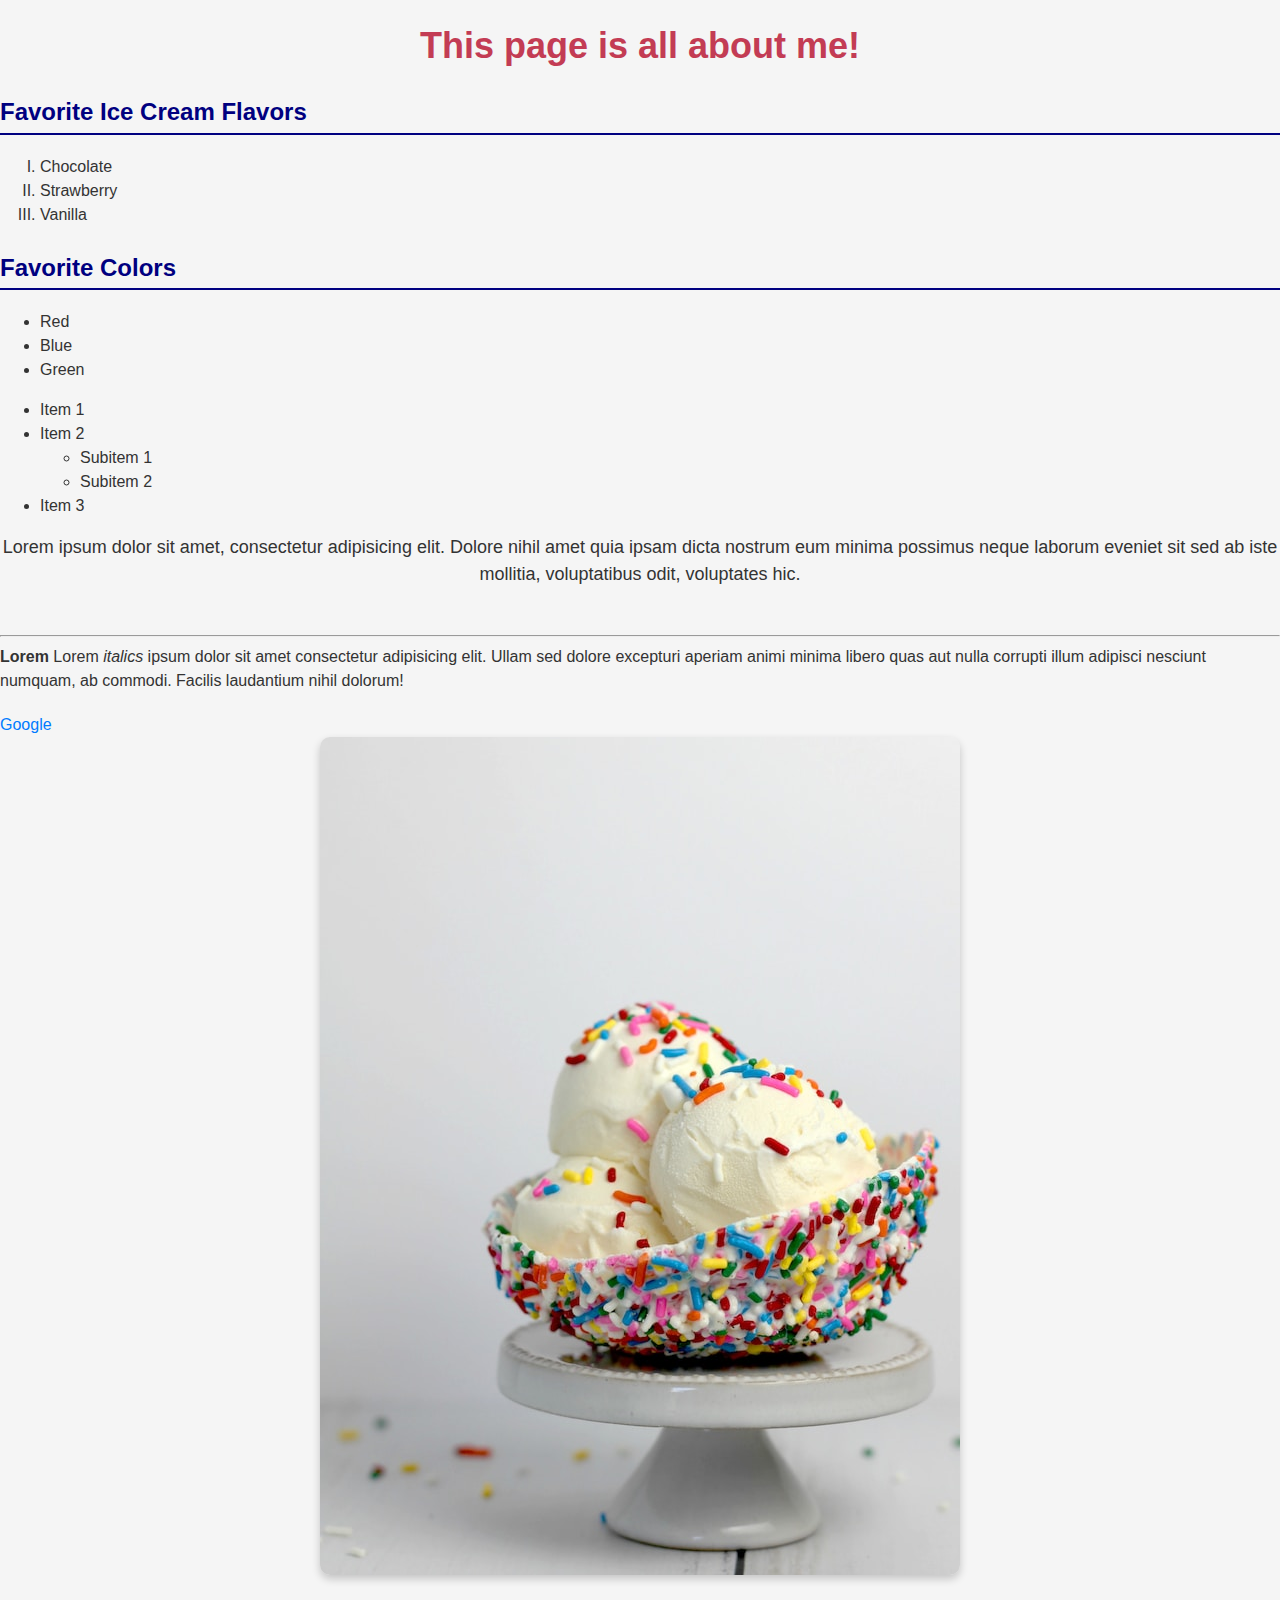
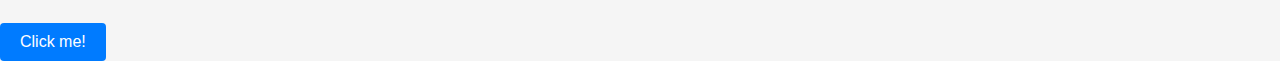
==== index.html @ a9317c3c "C3 Coders Class" ====
<!-- If you need to make your screen larger -- hover at the top for the menu bar, click view, appearance, zoom/ cmd - or = -->

<!-- ! The very first thing we need for our html file is something called a Boiler plate. Boilerplate refers to a pre-written piece of code or a template that can be used as a starting point for writing new code. BP Defines the basic structure of a page and It can save you a lot of time when writing common pieces of code. To get your BP, click shift + 1 to get an exclamation mark ! -->

<!-- In HTML you have elements and tags. an element is a part of a web page that starts with a start tag and ends with an end tag, or is a standalone tag. An element can have other elements, text, or media, and can have attributes that changes what it does or how it looks. -->

<!-- A tag, on the other hand, is a keyword surrounded by angle brackets (< >) or beaks, that tells the browser how to display the content inside the tag. Basically, an element is the combination of an opening and closing tag or a standalone tag with its attributes and content, while the tag is the keyword that tells the browser how to display the content inside the tag. Any questions about this? (May draw it on the white board to make sure they understand? Show pic on google)-->

<!-- The first tag in an HTML document is the <!DOCTYPE html> tag: it specifies the document type and tells your browser, like chrome or safari, that it's HTML5. It's a standalone tag and it lives outside of the HTML tags.-->
<!DOCTYPE html> 
<!-- The <html> opening tag indicates the start of an HTML document. This is the root element of an HTML file and surrounds the entire contents of page.-->
<html lang="en">
<!-- The <head> section contains metadata about the page, including the page title, keywords, and description. -->  
<head>
 <meta charset="UTF-8">
 <meta http-equiv="X-UA-Compatible" content="IE=edge">
 <meta name="viewport" content="width=device-width, initial-scale=1.0">

<!-- The <title> tag inside the <head> section specifies the title of the page that appears in the browser's title bar and search results. -->
 <title>All about Kellye!</title>

<!--! You can link a CSS file to your HTML document by adding a <link> element to the document's <head> section. -->
   <link rel="stylesheet" href="style.css">
</head>
<!-- The <body> section contains the visible content of the page, such as text, images, videos, and other elements. -->
<body>
   <!--! ***GO Back to notes and talk about block and inline  -->
<!-- Heading tags in HTML are used to define and structure the headings or titles in a web page. They start from H1 to H6, with H1 being the most important and H6 being the least important. -->
   <h1>This page is all about me!</h1>
<!-- Heading tags are used to make the content of the web page more organized and easier to read. They are also important for search engine optimization (SEO) as search engines use them to understand the hierarchy of the content and determine the relevance of the page to the search queries. -->   
   <h2>Favorite Ice Cream Flavors</h2>

<!--! Time to golive! Show the changes in chrome    -->

<!-- Comments are used to add notes and annotations to the code that do not appear in the web browser. Comments are intended for developers and other people who read and modify the code, and are not displayed on the web page itself. To add a comment in HTML, you can use the < !- - and - -> tags. Everything between these tags will be treated as a comment by the browser and will not be displayed on the web page. Comments can be useful for a many reasons like explaining code to others, documenting changes, or leaving reminders for future work.-->

<!-- Use the <ol> tag to create an ordered list, and use the <li> tag for each item in the list.  -->
   <ol type="I">
      <li>Chocolate</li>
      <!-- show li*2  -->
      <!-- <li class="choc">Chocolate</li> -->
      <!-- <ul><li>Rocky Road</li></ul> -->
      <li>Strawberry</li>
      <li>Vanilla</li>
   </ol>
<!-- In HTML, there are several attributes that can be used with the list element to modify the look and behavior of lists on a web page. type: This attribute specifies the type of list marker to be used. The default value is disc, but there are other options like circle, square, lower-roman, etc.-->

   <h2>Favorite Colors</h2>
   <ul>
      <li>Red</li>
      <li>Blue</li>
      <li>Green</li>
   </ul>
<!-- it's possible to create nested lists by placing one list inside another. This allows you to create more complex and structured lists on a web page.    -->
<ul>
  <li>Item 1</li>
  <li>Item 2
    <ul>
      <li>Subitem 1</li>
      <li>Subitem 2</li>
    </ul>
  </li>
  <li>Item 3</li>
</ul>
<!-- In this example, the second list is nested inside the second list item of the outer list. This creates a sublist that can be used to provide additional details or information related to the main list item. You can also create nested ol lists in the same way, or even mix and match ol and ul lists depending on your needs. Just make sure to properly close each list and list item tag to avoid any errors or unexpected behavior. -->

<!-- The <p> tag is used to create paragraphs of text, and "Lorem Ipsum" is a placeholder text that can be used to show the visual design of a page without using actual content. The "Lorem Ipsum" text is a series of scrambled Latin words that have no actual meaning. It's often used by developers as a placeholder text to fill in content areas until actual content is available. Using placeholder text like "Lorem Ipsum" can be a useful tool when creating a website, as it allows you to focus on the visual design of the page without getting bogged down in the details of actual content. -->
   <p>Lorem ipsum dolor sit amet, consectetur adipisicing elit. Dolore nihil amet quia ipsam dicta nostrum eum minima possimus neque laborum eveniet sit sed ab iste mollitia, voluptatibus odit, voluptates hic.
<!-- the <br> tag (a standalone tag) is used to create a line break or a new line within a text block. This can be useful when you want to create a new line without starting a new paragraph. -->
      <br><br>
<!-- <hr> tag is used to create a horizontal line between two paragraphs of text, often referred to as a horizontal rule, to separate content on a web page. the horizontal line will be displayed as a thin, horizontal line across the width of the content area.-->
      <hr>
   <strong>Lorem</strong> Lorem <em>italics</em> ipsum dolor sit amet consectetur adipisicing elit. Ullam sed dolore excepturi aperiam animi minima libero quas aut nulla corrupti illum adipisci nesciunt numquam, ab commodi. Facilis laudantium nihil dolorum!</p>

<!-- Anchor tags, or <a> tags, in HTML are used to create clickable links that navigate to different destinations within the same web page, or to external web pages. -->
   <a href="https://www.google.com" target="_blank">Google</a>
<!-- The href attribute specifies the destination of the link, which can be a URL like google. After the closing quotation mark, add the target attribute to specify where the destination should be loaded, such as _blank to open the link in a new tab. -->

<!-- Change the content to whatever you'd like. In this example, we'll use Google  -->

<!-- Next, we're going to learn how to add images to your website -->
   <!-- There are many different websites to get free, stock photos, but for this class, we'll use Unsplash. Mention copyright violations -->

   <!-- Unsplash is a website that provides free, high-quality images that can be used in HTML projects.

   Go to the Unsplash website at https://unsplash.com/.
   Search for a photo that fits your needs (ice cream)
   Click on the photo to view it.
   Click on the "Download free" button to download the image (choose a size).
   Save the image to your project folder (desktop - webdevelopment - save as icecream.jpg). -->

   <!-- To link images in HTML, we can use the <img> tag with the src attribute to specify the image file path and optional alt attribute to provide alternative text for the image. Alt text describes what the image is about, and is important for accessibility, as it allows users who are visually impaired or who are using screen readers to understand what the image is conveying.-->

   <a href="https://www.google.com"><img src="icecream.jpg" alt="bowl of ice cream with sprinkles"></a>
   <br>
   <!-- To add a link to the image, we can use the <a> tag with the href attribute to specify the URL of the linked page. The image is wrapped in an <a> tag to create a hyperlink to the specified URL. When the user clicks on the image, they will be directed to the linked page.-->


   <br>
<!-- the <button> element is used to create a clickable button on a web page. Buttons are often used to trigger actions or perform specific functions when clicked, such as submitting a form, opening a link, or performing an operation. Wrap the button in a tag to make it clickable-->
   <a href="https://www.google.com">
   <button type="submit">Click me!</button></a>
</body>
</html>
---- style.css ----
/* Here, we are styling the body element on a webpage.

& font-family sets the preferred font for the body text and any child elements, with a fallback to a generic sans-serif font.
font-size sets the base font size for the body text.
& line-height sets the vertical spacing between lines in the body text.
color determines the color of the text in the body. In this example, the color is set to a dark gray.

& background-color sets the background color of the body. In this example, it is set to a light gray.
margin and padding set the amount of space around the body element on the page. In this case, both margins and padding are set to zero, so the body fills the entire page.

These are some common CSS properties for the body element, but they can be adjusted to fit the particular needs of any given webpage.*/

body {
 font-family: Arial, sans-serif;
 font-size: 16px;
 line-height: 1.5;
 color: #333333;
 background-color: #f5f5f5;
 margin: 0;
 padding: 0;
}

/* (Have an image pulled up of box model!!) CSS box model is a set of rules that determine how content is displayed inside a container on a webpage. Each HTML element on a page is considered a box, and the box model defines how properties such as margin, border, padding, and content interact with each other to determine the size and position of the box.

The CSS box model consists of four elements: content, padding, border, and margin. The content is the actual element on the page, and the other three elements surround and affect how the content is displayed.

Padding is space added between the content and the border of the box, while the border is the line that runs around the edge of the box, and margin is space added outside the border. Together, padding, border, and margin affect how the box is positioned on the page and how it interacts with other elements on the page.

In order to control the position and size of a box on a web page, you need to understand how the different parts of the box interact and how to adjust them using CSS. For example, if you want more padding inside a box, you can increase the padding value using padding property in CSS */

/* --------------------------------------- */

/* Here, we're styling the h1 element by targeting it with a CSS selector h1. Then, we're using various CSS properties to change the size, weight, line height, alignment, and color of the h1 text.

So, when this code is applied, the h1 text appears in a font size of 36 pixels, with bold text, a line height of 1.2 (meaning the vertical spacing between lines is 1.2 times the font size), centered horizontally on the page, and a color of dark gray.

Again, these are just example styles, but with CSS, you can change the appearance and layout of h1 (as well as any other) elements in a variety of ways to fit the specific design needs of your website or webpage. */

h1 {
    font-size: 36px;
    font-weight: bold;
    line-height: 1.2;
    text-align: center;
    color: #C33C54;
}


/* Now, we're styling the h2 element by targeting it with a CSS selector h2. Then, we're using various CSS properties to change the size, weight, line height, alignment, color, margins, padding, and border of the h2 text.

&Have the kids try to do the size, weight, line height, alignment, color

So, when this code is applied, the h2 text appears in a font size of 24 pixels, with bold text, a line height of 1.3 (meaning the vertical spacing between lines is 1.3 times the font size), aligned to the left, in the color navy. A margin of 20 pixels is added at the top and bottom of the element and 0 on both the left and right sides. A padding of 5 pixels is applied at the top and bottom of the text, and a border is added to the bottom of the element with a width 2 pixels and color navy. */
h2 {
    font-size: 24px;
    font-weight: bold;
    line-height: 1.3;
    text-align: left;
    color: navy;
    margin: 20px 0;
    padding: 5px 0;
    border-bottom: 2px solid navy;
}

/* & Let them play around with the options for about 10 minutes and answer questions. Get set up for class and ID lesson. Go to notes to explain what they are then come back to css file*/

/* #id     .class */

.icecream {
    color: #D496A7;
    text-align: center;
    margin-bottom: 20px;
}

.colors {
    color: #37718E;
    text-align: center;
    margin-bottom: 20px;
}

/* Text align will align the text, but not the number or symbol of the li. Use list-style-position: inside to make them go together */

#choc {
 color: brown;
 text-align: center;
 list-style-position: inside;
}

#straw {
 color: pink;
 text-align: center;
 list-style-position: inside;
}

#van {
 color: deeppink; 
 text-align: center;
 list-style-position: inside;
}

#red {
 color: red;
 text-align: center;
 list-style-position: inside;
}

#green {
 color: green;
 text-align: center;
 list-style-position: inside;
}

#blue {
 color: blue;
 text-align: center;
 list-style-position: inside;
}

/* This CSS code sets the font-size to 18px, the font-family to Arial or a sans-serif backup font, the color to a dark gray (#333), and the text-align to the center. We are also applying a margin of 0 at the top, 0 at the left and right, and 20px at the bottom. */
p {
    font-size: 18px;
    font-family: Arial, sans-serif;
    color: #333;
    text-align: center;
    margin: 0 0 20px;
}

/* Here we're targeting all img elements on the page with the CSS selector img, then applying various styles to change the appearance of the images:

max-width: 80%; sets the maximum width of the image to no wider than 80% of the screen.
&height: auto; ensures that the aspect ratio of the image is preserved while scaling it to fit within its parent element.
display: block; ensures that the image is displayed as a block-level element and not as an inline-level element.
&margin: 0 auto; centers the image horizontally within its parent element.
border-radius: 10px; adds a rounded edge to the image*/

img {
    max-width: 80%;
    height: auto;
    display: block;
    margin: 0 auto;
    border-radius: 10px;
    box-shadow: 0 4px 8px rgba(0, 0, 0, 0.2);
}

/* This code sets the background color and text color of the button, remove the border and gives the button a rounded border radius. It also gives some padding so the button is easier to click and easily visible with a cursor. The transition property is a nice touch that changes the background color of the button when it is hovered over. */
button {
  background-color: #007bff;
  color: #fff;
  border: none;
  border-radius: 4px;
  padding: 10px 20px;
  font-size: 16px;
  cursor: pointer;
  transition: background-color 0.3s ease;
}

/* A pseudo-class is a special state of an HTML element that can be selected by CSS. the :hover pseudo-class targets an element when a mouse pointer hovers over it. Using pseudo-classes, you can change the style of an element based on user interaction, current state, or position in the document.*/
button:hover {
  background-color: #0062cc;
}

/* Anchor tag (typically used for links */
a {
  color: #007bff;
  text-decoration: none; /* Removes the underline from links */
  transition: color 0.3s ease;
}
/* This code sets the color of the text for an anchor tag to blue (#007bff) and removes the underline that is typically added to links. The transition property adds a nice touch that changes the link color smoothly when it is hovered over. When the link is hovered over, the color changes to a darker blue (#0062cc) and the text decoration changes to be underlined. */
a:hover {
  color: #0062cc;
  text-decoration: underline;
}
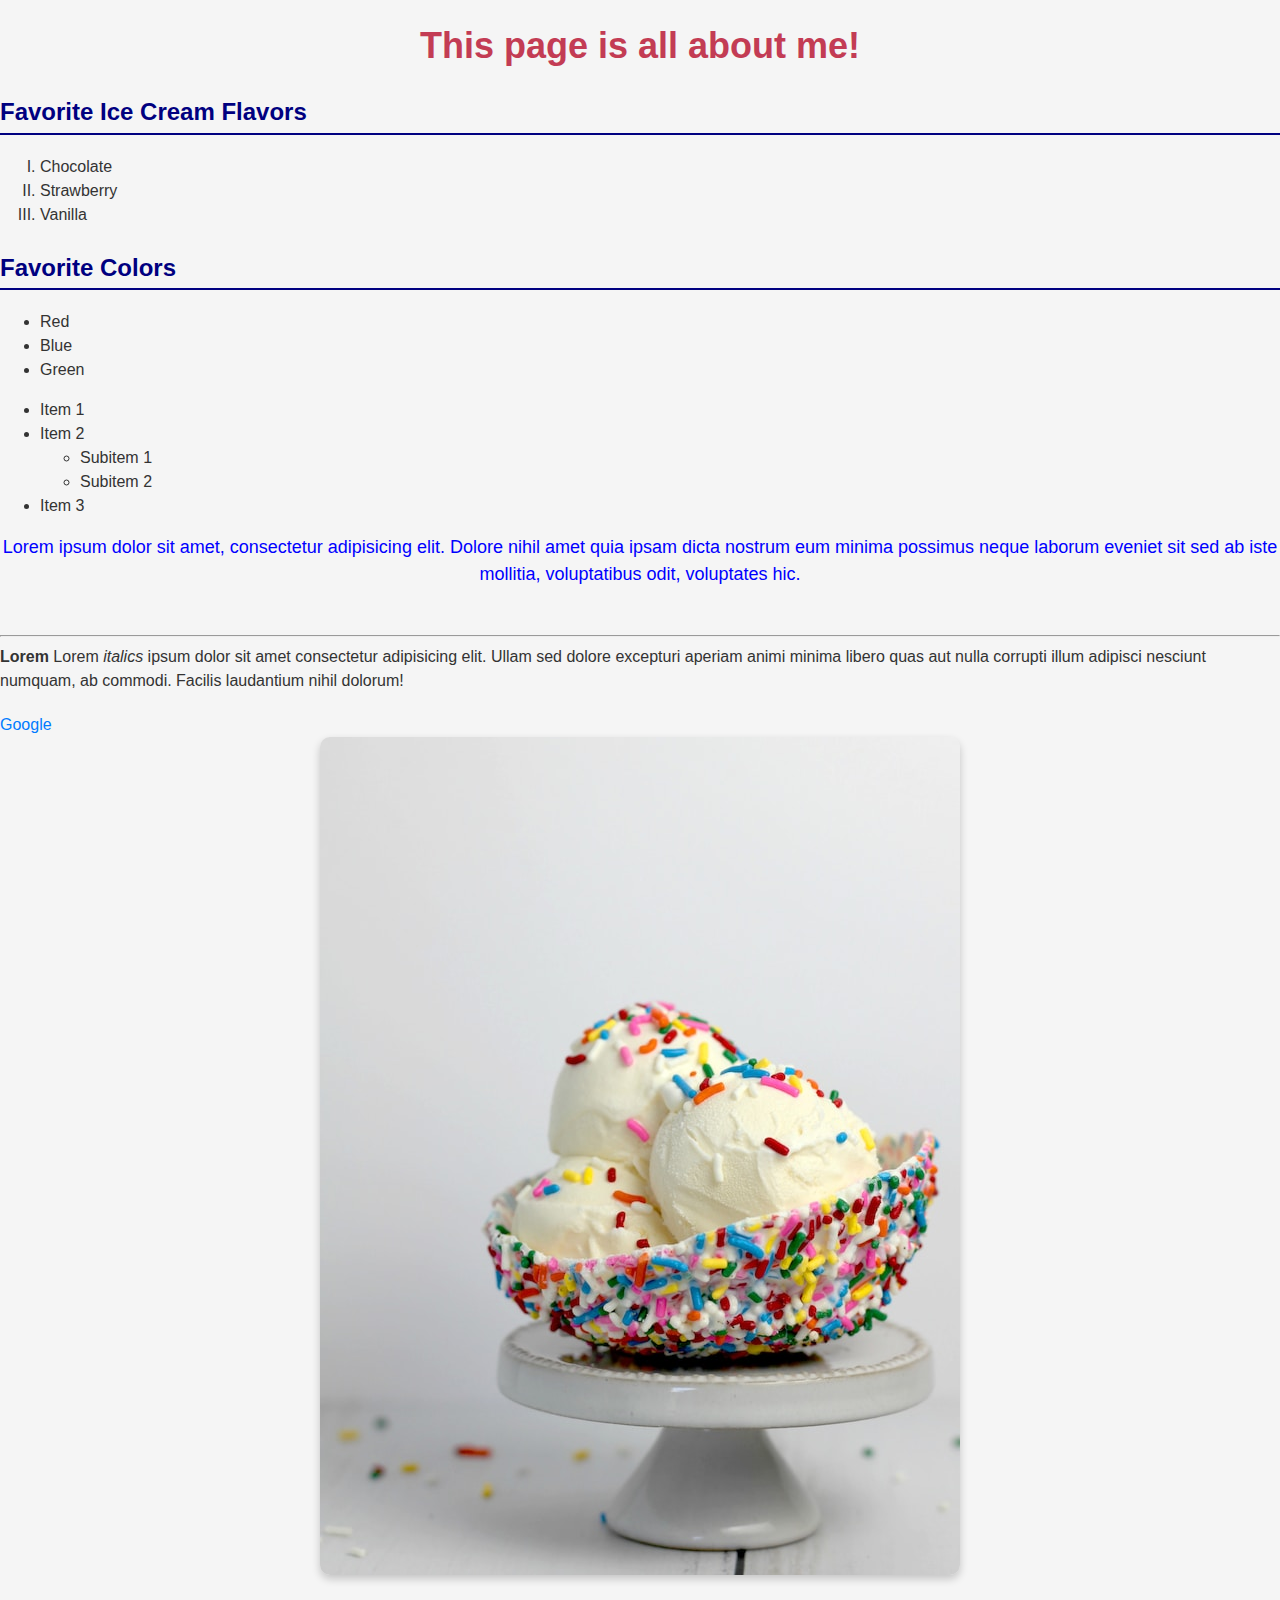
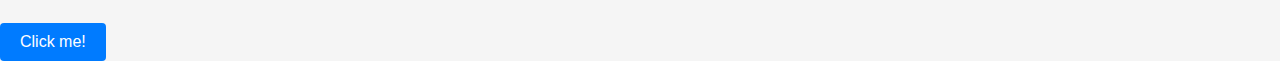
==== commit 452c8be0: "Initial upload" ====
--- a/index.html
+++ b/index.html
@@ -1,4 +1,4 @@
-<!-- If you need to make your screen larger -- hover at the top for the menu bar, click view, appearance, zoom/ cmd - or = -->
+<!-- If you need to make your screen larger -- menu bar, click view, appearance, zoom/ cmd - or = -->
 
 <!-- ! The very first thing we need for our html file is something called a Boiler plate. Boilerplate refers to a pre-written piece of code or a template that can be used as a starting point for writing new code. BP Defines the basic structure of a page and It can save you a lot of time when writing common pieces of code. To get your BP, click shift + 1 to get an exclamation mark ! -->
 
@@ -65,7 +65,7 @@
 <!-- In this example, the second list is nested inside the second list item of the outer list. This creates a sublist that can be used to provide additional details or information related to the main list item. You can also create nested ol lists in the same way, or even mix and match ol and ul lists depending on your needs. Just make sure to properly close each list and list item tag to avoid any errors or unexpected behavior. -->
 
 <!-- The <p> tag is used to create paragraphs of text, and "Lorem Ipsum" is a placeholder text that can be used to show the visual design of a page without using actual content. The "Lorem Ipsum" text is a series of scrambled Latin words that have no actual meaning. It's often used by developers as a placeholder text to fill in content areas until actual content is available. Using placeholder text like "Lorem Ipsum" can be a useful tool when creating a website, as it allows you to focus on the visual design of the page without getting bogged down in the details of actual content. -->
-   <p>Lorem ipsum dolor sit amet, consectetur adipisicing elit. Dolore nihil amet quia ipsam dicta nostrum eum minima possimus neque laborum eveniet sit sed ab iste mollitia, voluptatibus odit, voluptates hic.
+   <p style="color: blue;">Lorem ipsum dolor sit amet, consectetur adipisicing elit. Dolore nihil amet quia ipsam dicta nostrum eum minima possimus neque laborum eveniet sit sed ab iste mollitia, voluptatibus odit, voluptates hic.
 <!-- the <br> tag (a standalone tag) is used to create a line break or a new line within a text block. This can be useful when you want to create a new line without starting a new paragraph. -->
       <br><br>
 <!-- <hr> tag is used to create a horizontal line between two paragraphs of text, often referred to as a horizontal rule, to separate content on a web page. the horizontal line will be displayed as a thin, horizontal line across the width of the content area.-->
